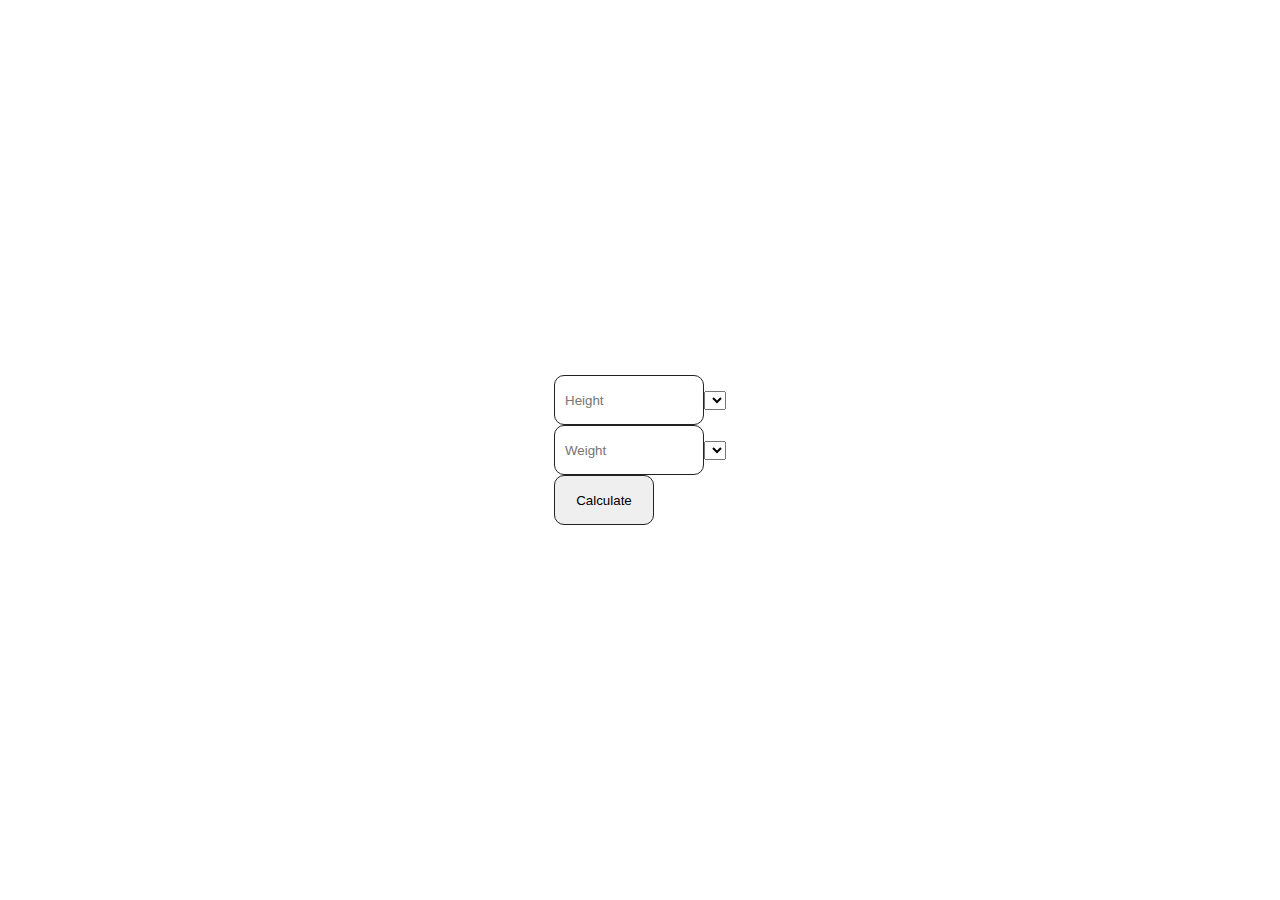
==== BMI_calc.html @ 1afd80a7 "calcilator-> BMI temp" ====
<!DOCTYPE html>
<html lang="en">
	<head>
		<meta charset="UTF-8" />
		<meta name="viewport" content="width=device-width, initial-scale=1.0" />
		<title>BMI calculator</title>
		<style>
			* {
				margin: 0;
				padding: 0;
				box-sizing: border-box;
			}
			body {
				height: 100vh;
				display: flex;
				justify-content: center;
				align-items: center;
				font-family: Arial, sans-serif;
			}
			input {
				width: 150px;
				height: 50px;
				padding: 10px;
				border: 1px #222 solid;
				border-radius: 10px;
				transition: all 0.3s ease;
			}
			input:focus {
				border-color: #555;
			}
			button {
				width: 100px;
				height: 50px;
				padding: 10px;
				border: 1px #222 solid;
				border-radius: 10px;
				transition: all 0.3 ease;
			}
			button:hover {
				border: 2px #222 solid;
			}
			button:active {
				background-color: gray;
			}
		</style>
	</head>
	<body>
		<div class="container">
			<div class="row">
				<input type="text" id="height" placeholder="Height" /><select
					name=""
					id="heightUnit"
				></select>
			</div>
			<div class="row">
				<input type="text" id="weight" placeholder="Weight" /><select
					name=""
					id="weightUnit"
				></select>
			</div>

			<button id="button">Calculate</button>
		</div>

		<script></script>
	</body>
</html>
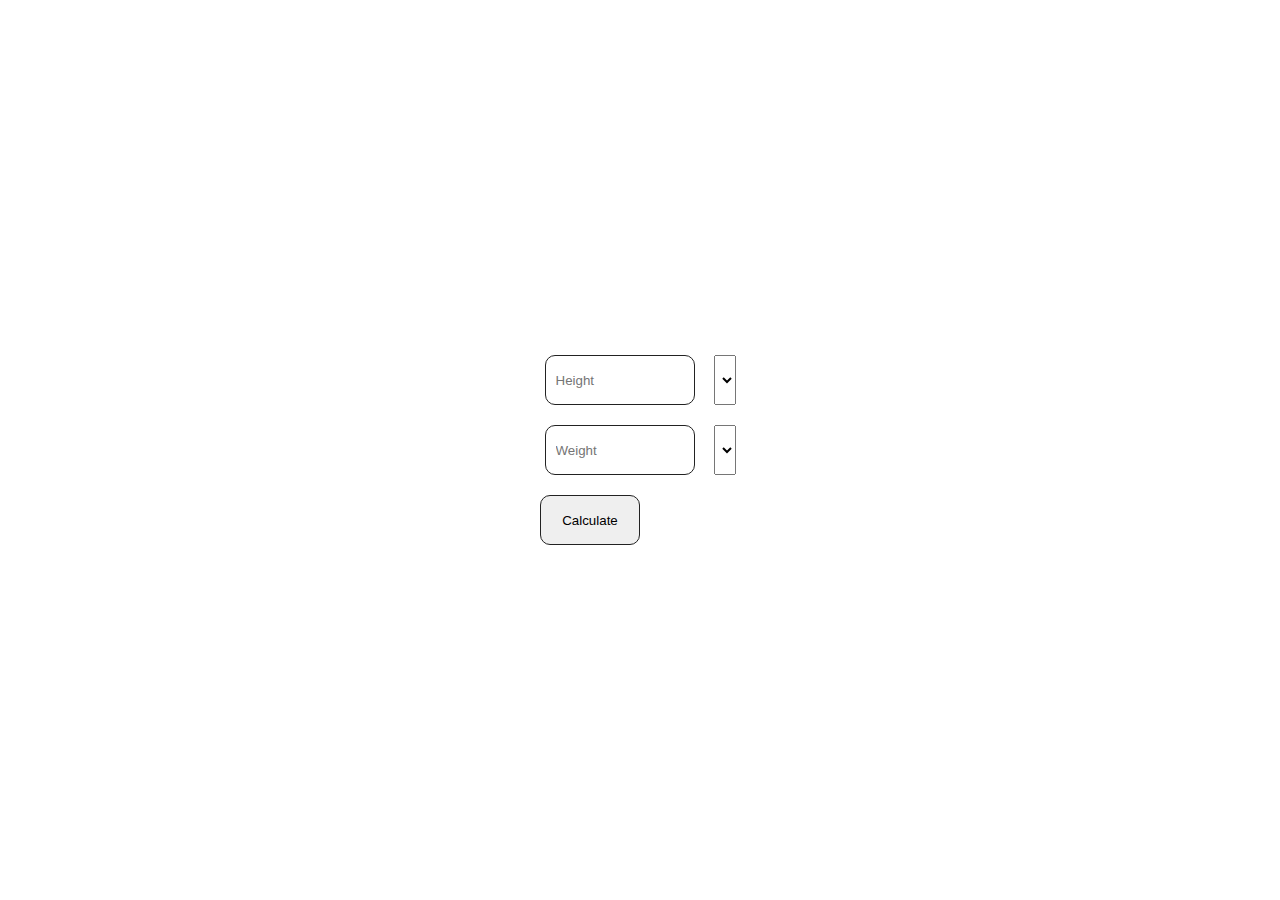
==== commit 30efb2c5: "temp" ====
--- a/BMI_calc.html
+++ b/BMI_calc.html
@@ -16,6 +16,14 @@
 				justify-content: center;
 				align-items: center;
 				font-family: Arial, sans-serif;
+			}
+			.row {
+				display: flex;
+
+				width: 200px;
+				justify-content: space-around;
+				gap: 10px;
+				margin-bottom: 20px;
 			}
 			input {
 				width: 150px;
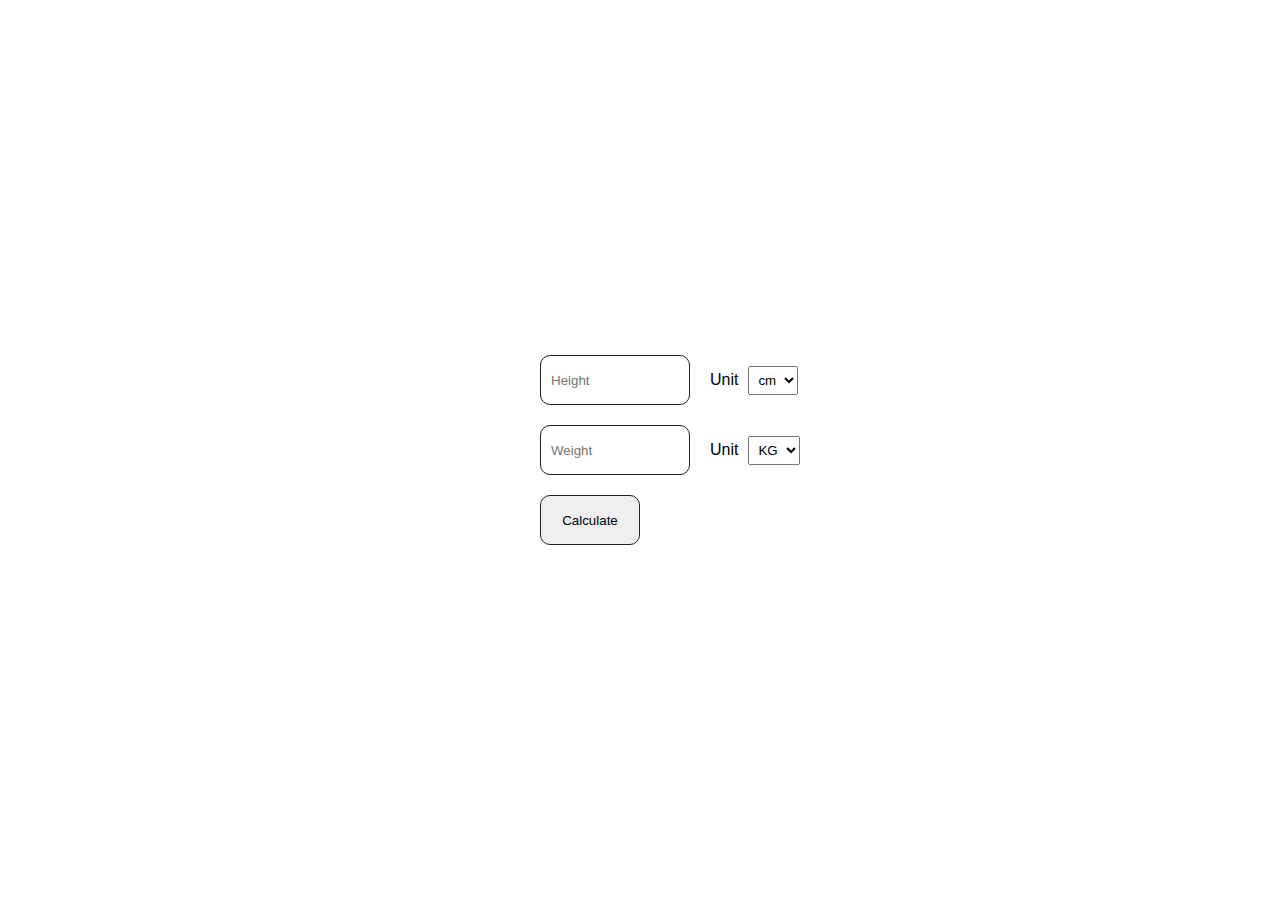
==== commit bbf70b99: "select" ====
--- a/BMI_calc.html
+++ b/BMI_calc.html
@@ -19,11 +19,14 @@
 			}
 			.row {
 				display: flex;
-
 				width: 200px;
 				justify-content: space-around;
+				align-items: center;
 				gap: 10px;
 				margin-bottom: 20px;
+			}
+			#unit {
+				margin-left: 10px;
 			}
 			input {
 				width: 150px;
@@ -35,6 +38,9 @@
 			}
 			input:focus {
 				border-color: #555;
+			}
+			select {
+				padding: 5px;
 			}
 			button {
 				width: 100px;
@@ -55,16 +61,21 @@
 	<body>
 		<div class="container">
 			<div class="row">
-				<input type="text" id="height" placeholder="Height" /><select
-					name=""
-					id="heightUnit"
-				></select>
+				<input type="text" id="height" placeholder="Height" />
+				<span id="unit">Unit</span>
+				<select name="" id="heightUnit" required>
+					<option value="cm">cm</option>
+					<option value="m">m</option>
+					<option value="ft">ft</option>
+				</select>
 			</div>
 			<div class="row">
-				<input type="text" id="weight" placeholder="Weight" /><select
-					name=""
-					id="weightUnit"
-				></select>
+				<input type="text" id="weight" placeholder="Weight" />
+				<span id="unit">Unit</span>
+				<select name="" id="weightUnit" required>
+					<option value="kg">KG</option>
+					<option value="lb">LB</option>
+				</select>
 			</div>
 
 			<button id="button">Calculate</button>
